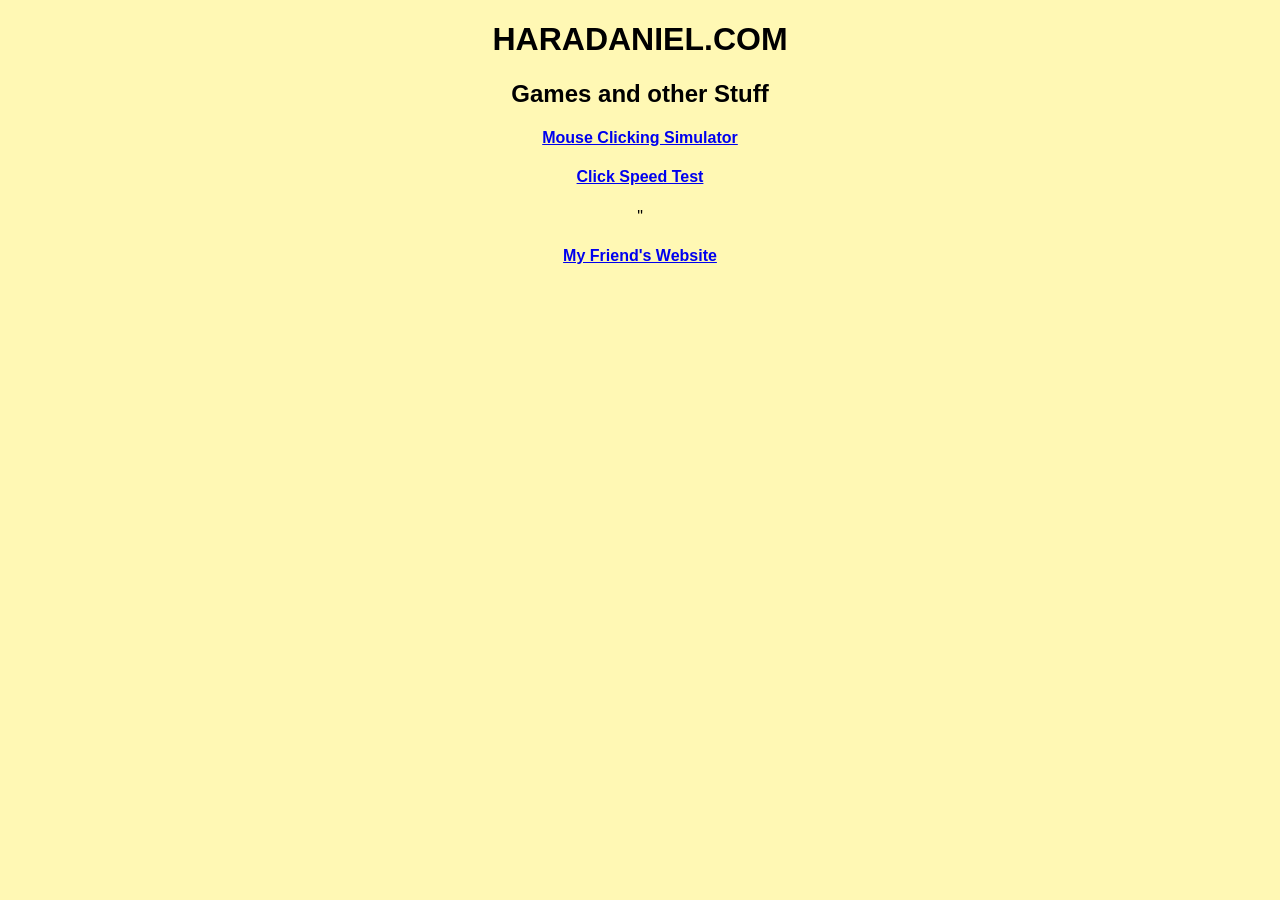
==== index.html @ 025f98b0 "Add files via upload" ====
<!DOCTYPE html>
<html>
    <head>
        <meta charset="utf-8">
        <title>haradaniel.com</title>
        <style>
        
            body {
                background-color: #fff8b4;
                font-family: Arial, Helvetica, cursive;
                text-align: center;
            }
            
    
        </style>
    </head>
    <body>

    <h1>HARADANIEL.COM</h1>
    
    <h2>Games and other Stuff</h2>

    <h4><a href="clickingsim.html">Mouse Clicking Simulator</a></h4>

    <h4><a href=clickspeedtest.html>Click Speed Test</a></h4>"
    
    <h4><a href="https://paul.goyet.com/">My Friend's Website</a></h4>

    </body>
    
</html>
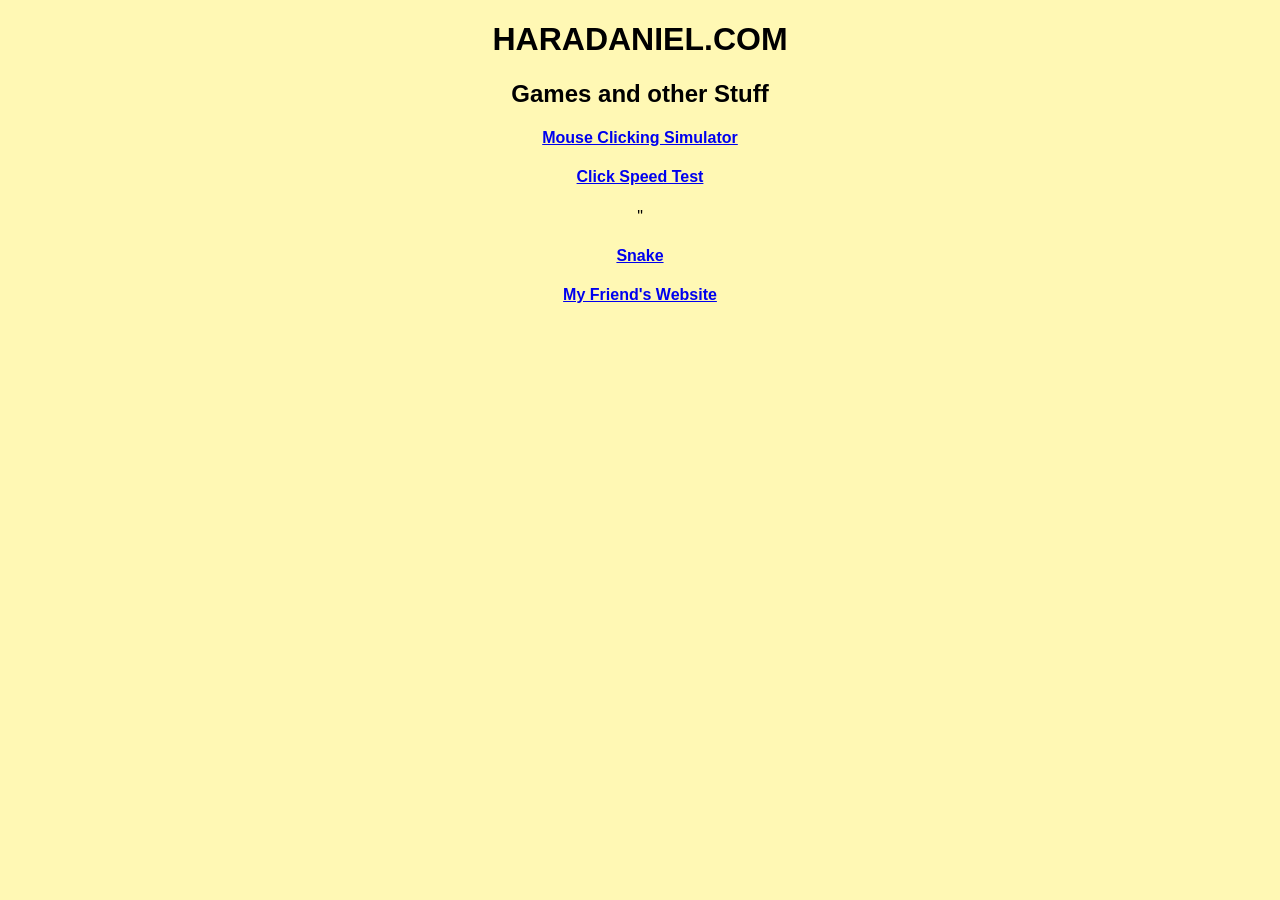
==== commit c846666a: "Add files via upload" ====
--- a/index.html
+++ b/index.html
@@ -20,11 +20,13 @@
     
     <h2>Games and other Stuff</h2>
 
-    <h4><a href="clickingsim.html">Mouse Clicking Simulator</a></h4>
+    <h4><a href=clickingsim.html>Mouse Clicking Simulator</a></h4>
 
     <h4><a href=clickspeedtest.html>Click Speed Test</a></h4>"
     
-    <h4><a href="https://paul.goyet.com/">My Friend's Website</a></h4>
+     <h4><a href=snake.html/>Snake</a></h4>
+   
+    <h4><a href=https://paul.goyet.com/>My Friend's Website</a></h4>
 
     </body>
     
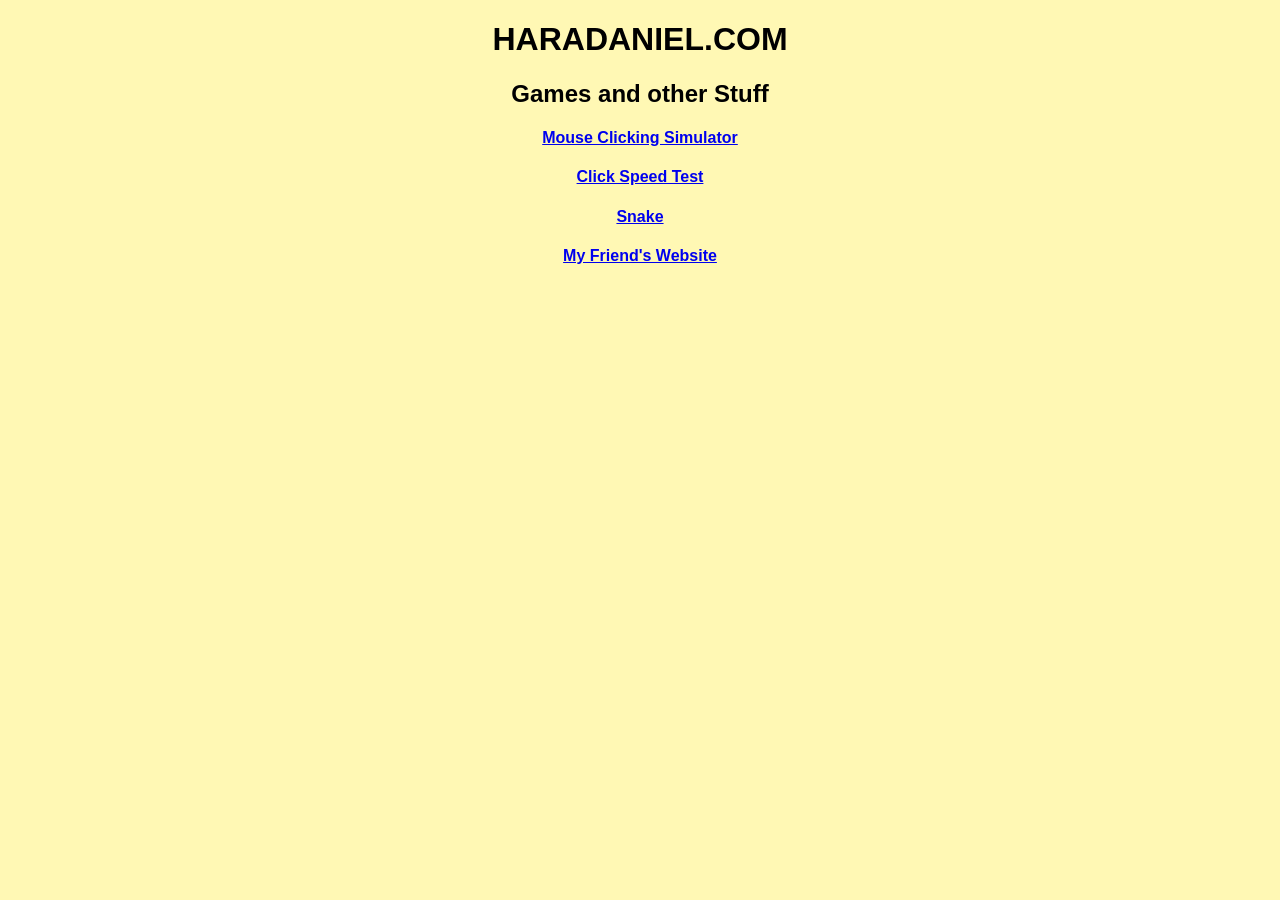
==== commit a1e915e3: "Update index.html" ====
--- a/index.html
+++ b/index.html
@@ -22,9 +22,9 @@
 
     <h4><a href=clickingsim.html>Mouse Clicking Simulator</a></h4>
 
-    <h4><a href=clickspeedtest.html>Click Speed Test</a></h4>"
+    <h4><a href=clickspeedtest.html>Click Speed Test</a></h4>
     
-     <h4><a href=snake.html/>Snake</a></h4>
+    <h4><a href=snake.html/>Snake</a></h4>
    
     <h4><a href=https://paul.goyet.com/>My Friend's Website</a></h4>
 
@@ -32,4 +32,4 @@
     
 </html>
 
-    +    
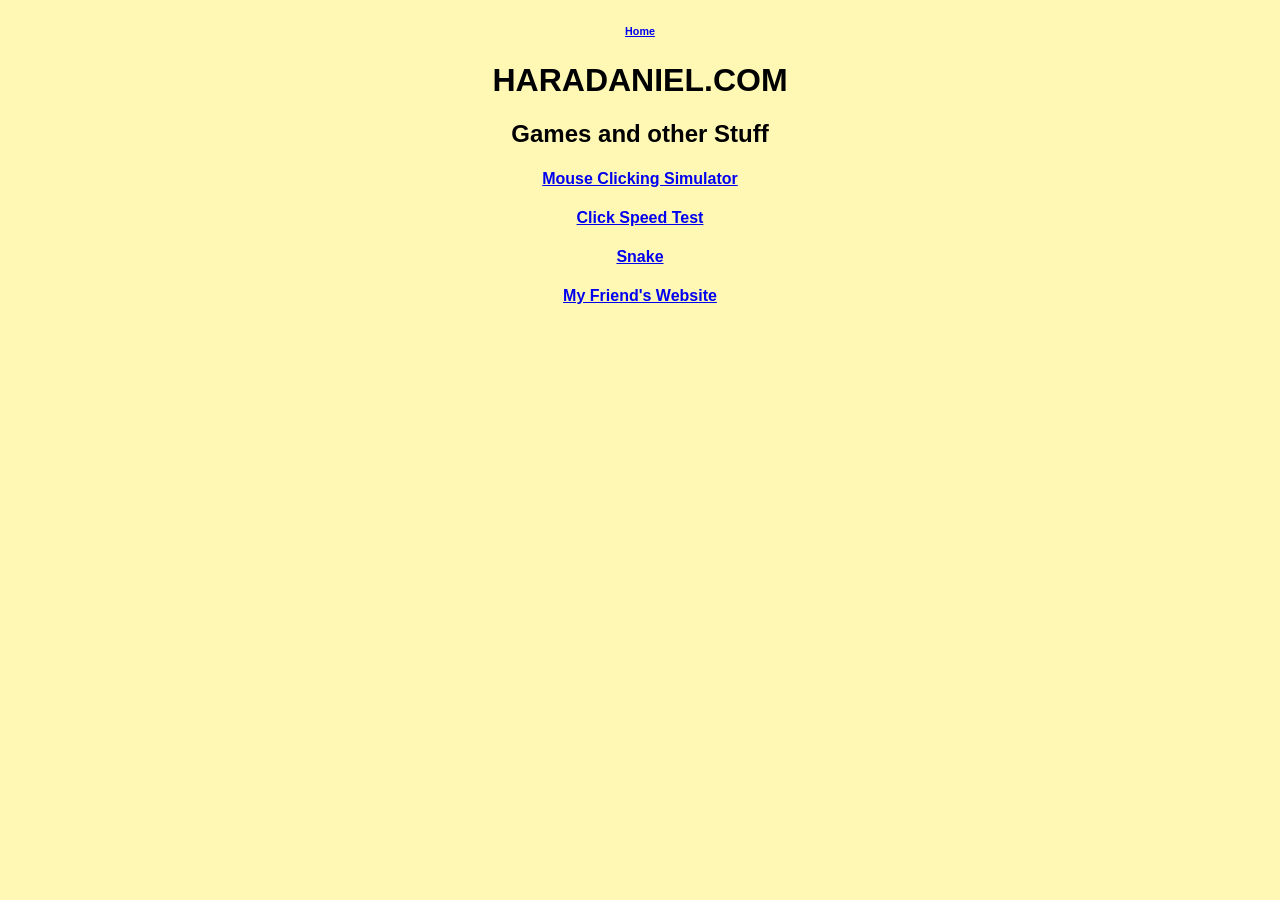
==== commit fae7b9f6: "Add files via upload" ====
--- a/index.html
+++ b/index.html
@@ -16,6 +16,8 @@
     </head>
     <body>
 
+    <h6><a href=index.html>Home</a></h6>
+
     <h1>HARADANIEL.COM</h1>
     
     <h2>Games and other Stuff</h2>
@@ -24,12 +26,12 @@
 
     <h4><a href=clickspeedtest.html>Click Speed Test</a></h4>
     
-    <h4><a href=snake.html/>Snake</a></h4>
+    <h4><a href=snake.html>Snake</a></h4>
    
-    <h4><a href=https://paul.goyet.com/>My Friend's Website</a></h4>
+    <h4><a href=https://paul.goyet.com>My Friend's Website</a></h4>
 
     </body>
     
 </html>
 
-    
+    
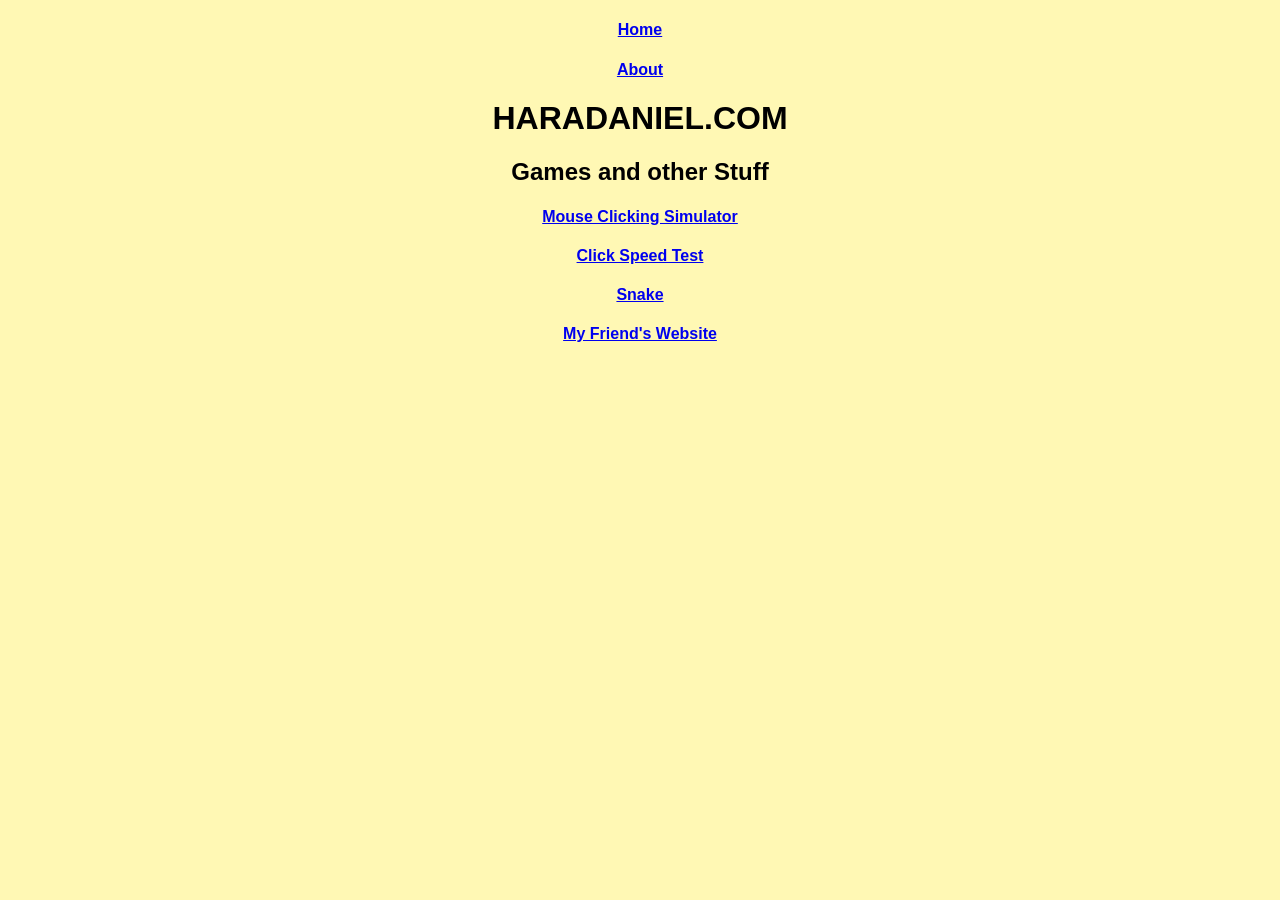
==== commit f783a48e: "Add files via upload" ====
--- a/index.html
+++ b/index.html
@@ -16,7 +16,7 @@
     </head>
     <body>
 
-    <h6><a href=index.html>Home</a></h6>
+    <h4><a href=index.html>Home</a></h4> <h4><a href=about.html>About</a></h4>   
 
     <h1>HARADANIEL.COM</h1>
     
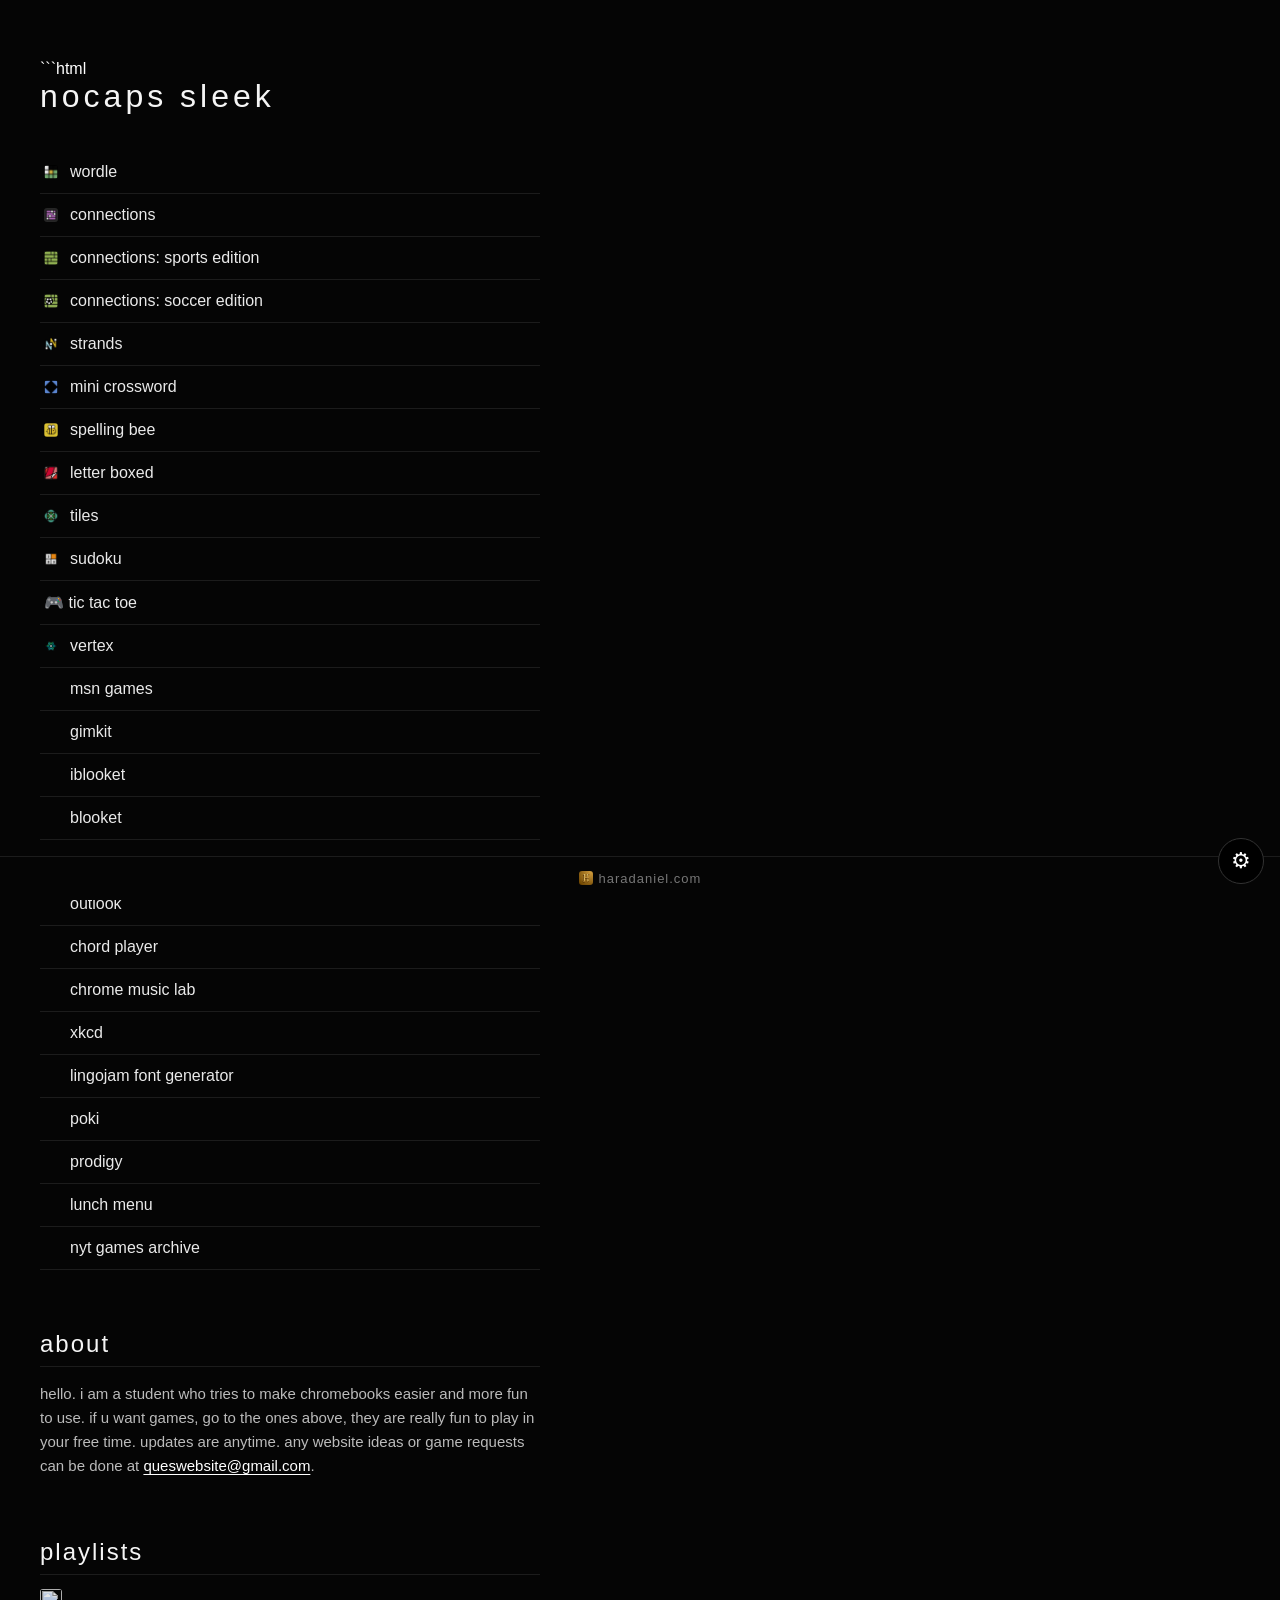
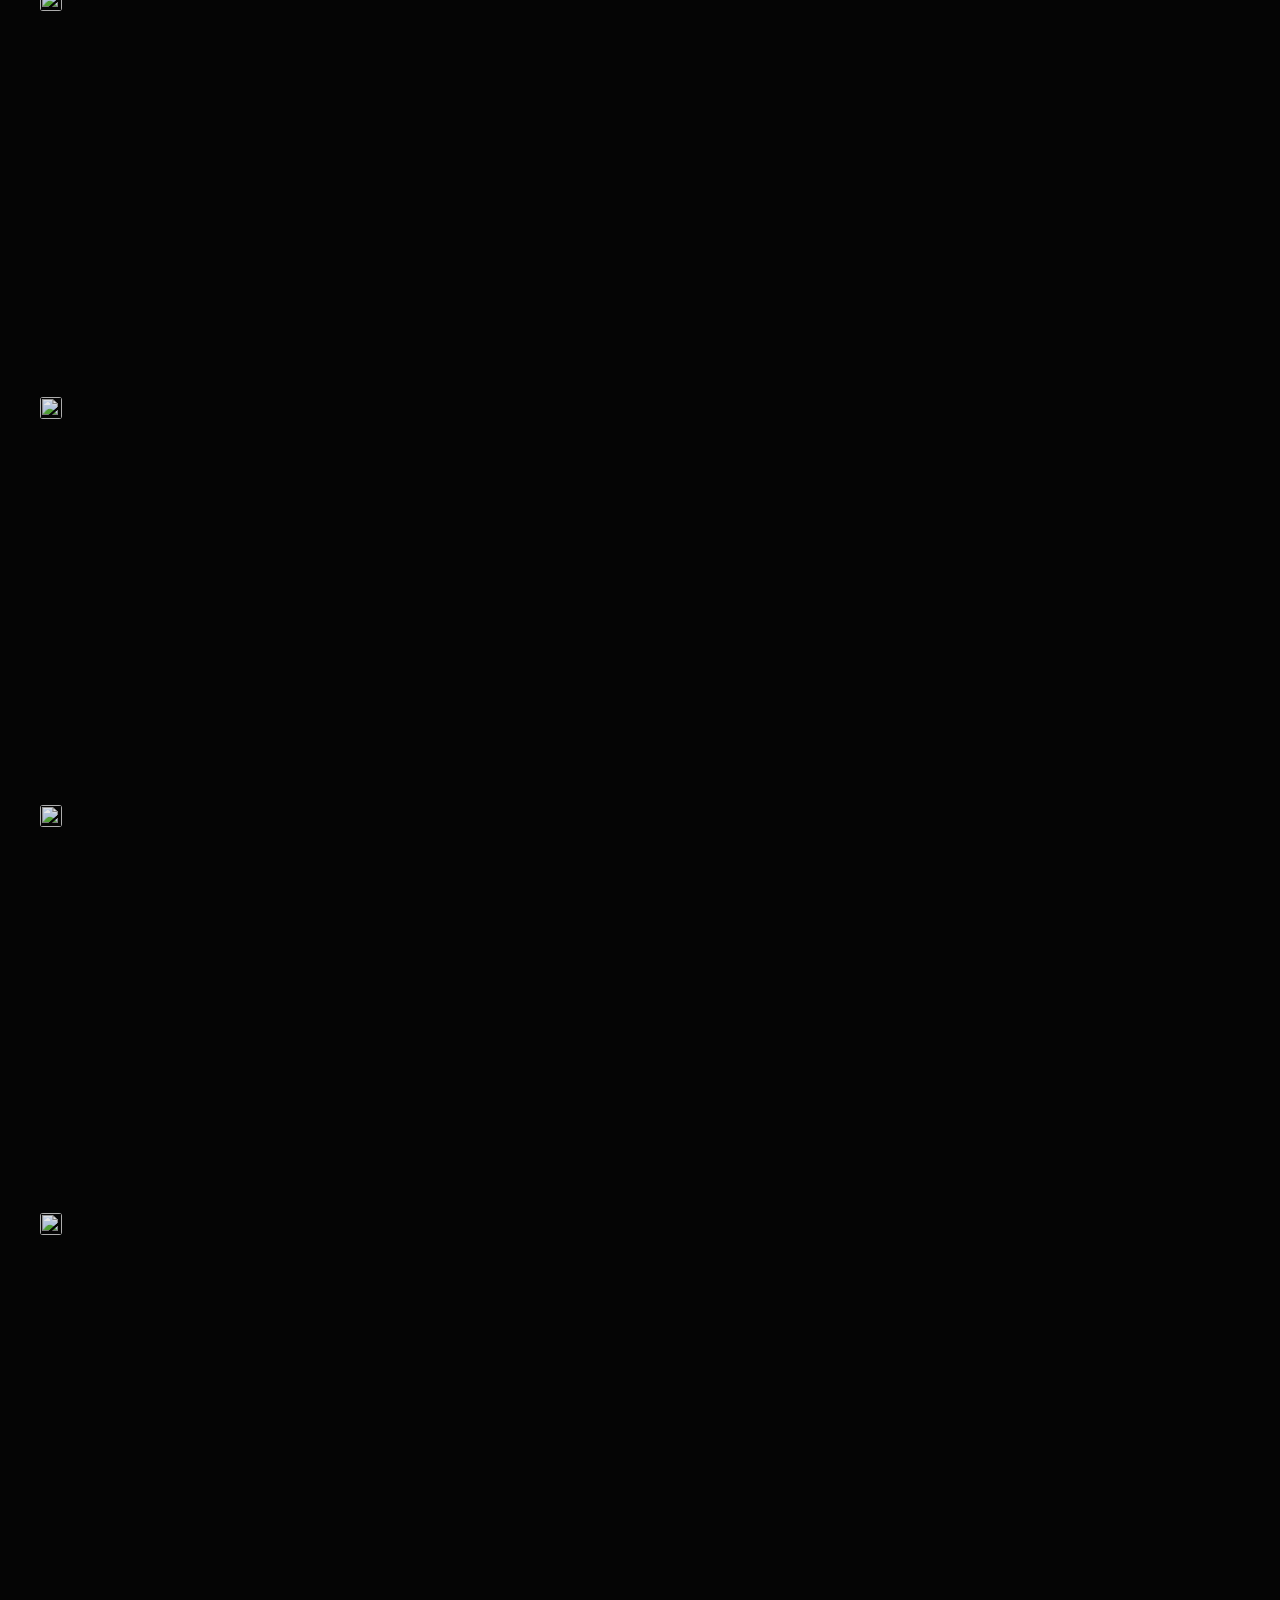
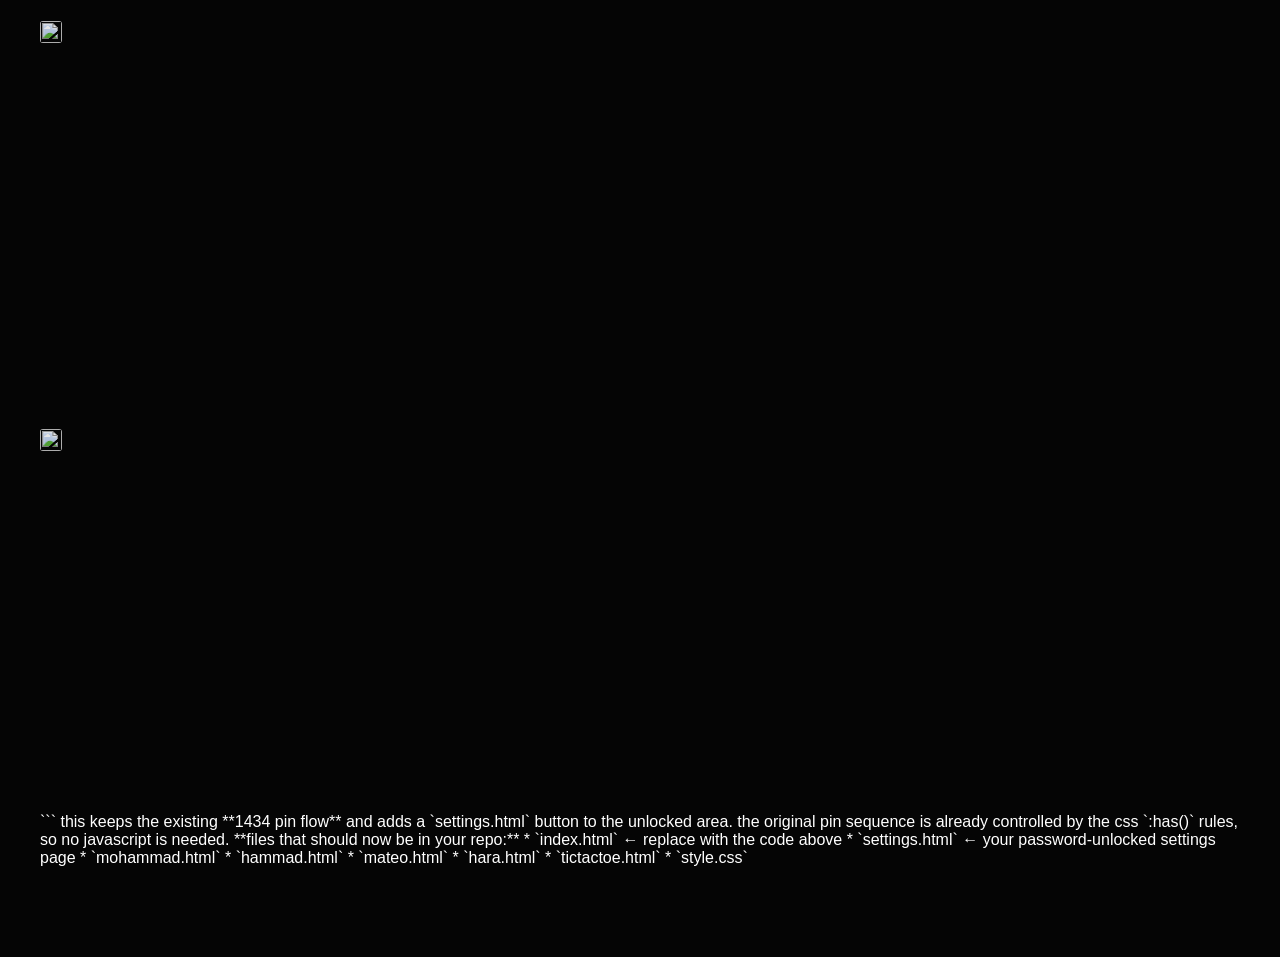
==== commit 3b0d404f: "Update and rename launcher.html to index.html" ====
--- a/index.html
+++ b/index.html
@@ -1,37 +1,358 @@
-<!DOCTYPE html>
-<html>
-    <head>
-        <meta charset="utf-8">
-        <title>haradaniel.com</title>
-        <style>
-        
-            body {
-                background-color: #fff8b4;
-                font-family: Arial, Helvetica, cursive;
-                text-align: center;
-            }
-            
-    
-        </style>
-    </head>
-    <body>
-
-    <h4><a href=index.html>Home</a></h4> <h4><a href=about.html>About</a></h4>   
-
-    <h1>HARADANIEL.COM</h1>
-    
-    <h2>Games and other Stuff</h2>
-
-    <h4><a href=clickingsim.html>Mouse Clicking Simulator</a></h4>
-
-    <h4><a href=clickspeedtest.html>Click Speed Test</a></h4>
-    
-    <h4><a href=snake.html>Snake</a></h4>
-   
-    <h4><a href=https://paul.goyet.com>My Friend's Website</a></h4>
-
-    </body>
-    
-</html>
-
-    +```html
+<!DOCTYPE html>
+<html lang="en">
+<head>
+<meta charset="UTF-8">
+<title>nocaps sleek</title>
+<link rel="icon" type="image/png" href="favicon.png">
+<link rel="stylesheet" href="style.css">
+</head>
+<body>
+
+  <a href="#c-corner" class="corner-switch" title="quick switch">⚙</a>
+
+  <h1>nocaps sleek</h1>
+
+  <ul>
+    <li><a href="#c-wordle"><img class="icon" src="wordle-icon.png">wordle</a></li>
+    <li><a href="#c-connections"><img class="icon" src="connections-icon.png">connections</a></li>
+    <li><a href="#c-connections-sports"><img class="icon" src="connections-sports-icon.png">connections: sports edition</a></li>
+    <li><a href="#c-connections-soccer"><img class="icon" src="connections-soccer-icon.png">connections: soccer edition</a></li>
+    <li><a href="#c-strands"><img class="icon" src="strands-icon.png">strands</a></li>
+    <li><a href="#c-mini"><img class="icon" src="mini-crossword-icon.png">mini crossword</a></li>
+    <li><a href="#c-spellingbee"><img class="icon" src="spelling-bee-icon.png">spelling bee</a></li>
+    <li><a href="#c-letterboxed"><img class="icon" src="letterboxed-icon.png">letter boxed</a></li>
+    <li><a href="#c-tiles"><img class="icon" src="tiles-icon.png">tiles</a></li>
+    <li><a href="#c-sudoku"><img class="icon" src="sudoku-icon.png">sudoku</a></li>
+    <li><a href="tictactoe.html">🎮 tic tac toe</a></li>
+    <li><a href="#c-vertex"><img class="icon" src="vertex-icon.png">vertex</a></li>
+    <li><a href="#c-msn"><img class="icon" src="https://www.google.com/s2/favicons?sz=64&domain=msn.com">msn games</a></li>
+    <li><a href="#c-gimkit"><img class="icon" src="https://www.google.com/s2/favicons?sz=64&domain=gimkit.com">gimkit</a></li>
+    <li><a href="#c-iblooket"><img class="icon" src="https://www.google.com/s2/favicons?sz=64&domain=iblooket.com">iblooket</a></li>
+    <li><a href="#c-blooket"><img class="icon" src="https://www.google.com/s2/favicons?sz=64&domain=blooket.com">blooket</a></li>
+    <li><a href="#c-sora"><img class="icon" src="https://www.google.com/s2/favicons?sz=64&domain=sora.chatgpt.com">sora</a></li>
+    <li><a href="#c-outlook"><img class="icon" src="https://www.google.com/s2/favicons?sz=64&domain=outlook.com">outlook</a></li>
+    <li><a href="#c-chordplayer"><img class="icon" src="https://www.google.com/s2/favicons?sz=64&domain=onemotion.com">chord player</a></li>
+    <li><a href="#c-musiclab"><img class="icon" src="https://www.google.com/s2/favicons?sz=64&domain=musiclab.chromeexperiments.com">chrome music lab</a></li>
+    <li><a href="#c-xkcd"><img class="icon" src="https://www.google.com/s2/favicons?sz=64&domain=xkcd.com">xkcd</a></li>
+    <li><a href="#c-lingojam"><img class="icon" src="https://www.google.com/s2/favicons?sz=64&domain=lingojam.com">lingojam font generator</a></li>
+    <li><a href="#c-poki"><img class="icon" src="https://www.google.com/s2/favicons?sz=64&domain=poki.com">poki</a></li>
+    <li><a href="#c-prodigy"><img class="icon" src="https://www.google.com/s2/favicons?sz=64&domain=prodigygame.com">prodigy</a></li>
+    <li><a href="#c-lunchmenu"><img class="icon" src="https://www.google.com/s2/favicons?sz=64&domain=linqconnect.com">lunch menu</a></li>
+    <li><a href="#c-nytarchive"><img class="icon" src="https://www.google.com/s2/favicons?sz=64&domain=docs.google.com">nyt games archive</a></li>
+  </ul>
+
+  <section class="info">
+    <h2>about</h2>
+    <p>hello. i am a student who tries to make chromebooks easier and more fun to use. if u want games, go to the ones above, they are really fun to play in your free time. updates are anytime. any website ideas or game requests can be done at <a href="#c-email">queswebsite@gmail.com</a>.</p>
+  </section>
+
+  <section class="info">
+    <h2>playlists</h2>
+    <a class="playlist-name" href="#c-p-og"><img class="icon" src="https://www.google.com/s2/favicons?sz=64&domain=open.spotify.com"></a>
+    <iframe class="spotify" src="https://open.spotify.com/embed/playlist/0yUFfRvYgxV5cH9LWUAAr4?utm_source=generator" width="100%" height="352" frameborder="0" allowfullscreen="" allow="autoplay; clipboard-write; encrypted-media; fullscreen; picture-in-picture" loading="lazy"></iframe>
+
+    <a class="playlist-name" style="margin-top:24px;" href="#c-p-new"><img class="icon" src="https://www.google.com/s2/favicons?sz=64&domain=open.spotify.com"></a>
+    <iframe class="spotify" src="https://open.spotify.com/embed/playlist/5eGcMbSaBASVSHFc6ySADS?utm_source=generator" width="100%" height="352" frameborder="0" allowfullscreen="" allow="autoplay; clipboard-write; encrypted-media; fullscreen; picture-in-picture" loading="lazy"></iframe>
+
+    <a class="playlist-name" style="margin-top:24px;" href="#c-p-ed"><img class="icon" src="https://www.google.com/s2/favicons?sz=64&domain=open.spotify.com"></a>
+    <iframe class="spotify" src="https://open.spotify.com/embed/album/3xhjomCsFJ8lDr35P1IlZk?utm_source=generator" width="100%" height="352" frameborder="0" allowfullscreen="" allow="autoplay; clipboard-write; encrypted-media; fullscreen; picture-in-picture" loading="lazy"></iframe>
+
+    <a class="playlist-name" style="margin-top:24px;" href="#c-p-chase"><img class="icon" src="https://www.google.com/s2/favicons?sz=64&domain=open.spotify.com"></a>
+    <iframe class="spotify" src="https://open.spotify.com/embed/playlist/7JP20A3MiJsQuCsoOkZ6Ir?utm_source=generator" width="100%" height="352" frameborder="0" allowfullscreen="" allow="autoplay; clipboard-write; encrypted-media; fullscreen; picture-in-picture" loading="lazy"></iframe>
+
+    <a class="playlist-name" style="margin-top:24px;" href="#c-p-codrey"><img class="icon" src="https://www.google.com/s2/favicons?sz=64&domain=open.spotify.com"></a>
+    <iframe class="spotify" src="https://open.spotify.com/embed/playlist/5gkSDkDqZx6Oii091Kqtup?utm_source=generator" width="100%" height="352" frameborder="0" allowfullscreen="" allow="autoplay; clipboard-write; encrypted-media; fullscreen; picture-in-picture" loading="lazy"></iframe>
+
+    <a class="playlist-name" style="margin-top:24px;" href="#c-p-anthology"><img class="icon" src="https://www.google.com/s2/favicons?sz=64&domain=open.spotify.com"></a>
+    <iframe class="spotify" src="https://open.spotify.com/embed/album/0L7ggz4vMdACCCnGV2lioZ?utm_source=generator" width="100%" height="352" frameborder="0" allowfullscreen="" allow="autoplay; clipboard-write; encrypted-media; fullscreen; picture-in-picture" loading="lazy"></iframe>
+  </section>
+
+  <footer><a href="#c-haradaniel"><img class="icon" src="haradaniel-logo.png" style="width:14px;height:14px;border-radius:3px;vertical-align:-2px;margin-right:6px;">haradaniel.com</a></footer>
+
+  <div class="overlay" id="c-wordle">
+    <img class="icon" src="wordle-icon.png">
+    <div class="question">are you sure you want to open wordle?</div>
+    <div class="buttons"><a class="go" href="https://www.nytimes.com/games/wordle/index.html" target="_blank">yes, continue</a><a class="cancel" href="#">cancel</a></div>
+  </div>
+
+  <div class="overlay" id="c-connections">
+    <img class="icon" src="connections-icon.png">
+    <div class="question">are you sure you want to open connections?</div>
+    <div class="buttons"><a class="go" href="https://www.nytimes.com/games/connections" target="_blank">yes, continue</a><a class="cancel" href="#">cancel</a></div>
+  </div>
+
+  <div class="overlay" id="c-connections-sports">
+    <img class="icon" src="connections-sports-icon.png">
+    <div class="question">are you sure you want to open connections: sports edition?</div>
+    <div class="buttons"><a class="go" href="https://www.nytimes.com/athletic/connections-sports-edition/" target="_blank">yes, continue</a><a class="cancel" href="#">cancel</a></div>
+  </div>
+
+  <div class="overlay" id="c-connections-soccer">
+    <img class="icon" src="connections-soccer-icon.png">
+    <div class="question">are you sure you want to open connections: soccer edition?</div>
+    <div class="buttons"><a class="go" href="https://www.nytimes.com/athletic/connections-soccer-edition/" target="_blank">yes, continue</a><a class="cancel" href="#">cancel</a></div>
+  </div>
+
+  <div class="overlay" id="c-strands">
+    <img class="icon" src="strands-icon.png">
+    <div class="question">are you sure you want to open strands?</div>
+    <div class="buttons"><a class="go" href="https://www.nytimes.com/games/strands" target="_blank">yes, continue</a><a class="cancel" href="#">cancel</a></div>
+  </div>
+
+  <div class="overlay" id="c-mini">
+    <img class="icon" src="mini-crossword-icon.png">
+    <div class="question">are you sure you want to open the mini crossword?</div>
+    <div class="buttons"><a class="go" href="https://www.nytimes.com/crosswords/game/mini" target="_blank">yes, continue</a><a class="cancel" href="#">cancel</a></div>
+  </div>
+
+  <div class="overlay" id="c-spellingbee">
+    <img class="icon" src="spelling-bee-icon.png">
+    <div class="question">are you sure you want to open spelling bee?</div>
+    <div class="buttons"><a class="go" href="https://www.nytimes.com/puzzles/spelling-bee" target="_blank">yes, continue</a><a class="cancel" href="#">cancel</a></div>
+  </div>
+
+  <div class="overlay" id="c-letterboxed">
+    <img class="icon" src="letterboxed-icon.png">
+    <div class="question">are you sure you want to open letter boxed?</div>
+    <div class="buttons"><a class="go" href="https://www.nytimes.com/puzzles/letter-boxed" target="_blank">yes, continue</a><a class="cancel" href="#">cancel</a></div>
+  </div>
+
+  <div class="overlay" id="c-tiles">
+    <img class="icon" src="tiles-icon.png">
+    <div class="question">are you sure you want to open tiles?</div>
+    <div class="buttons"><a class="go" href="https://www.nytimes.com/puzzles/tiles" target="_blank">yes, continue</a><a class="cancel" href="#">cancel</a></div>
+  </div>
+
+  <div class="overlay" id="c-sudoku">
+    <img class="icon" src="sudoku-icon.png">
+    <div class="question">are you sure you want to open sudoku?</div>
+    <div class="buttons"><a class="go" href="https://www.nytimes.com/puzzles/sudoku" target="_blank">yes, continue</a><a class="cancel" href="#">cancel</a></div>
+  </div>
+
+  <div class="overlay" id="c-vertex">
+    <img class="icon" src="vertex-icon.png">
+    <div class="question">are you sure you want to open vertex?</div>
+    <div class="buttons"><a class="go" href="https://www.nytimes.com/puzzles/vertex" target="_blank">yes, continue</a><a class="cancel" href="#">cancel</a></div>
+  </div>
+
+  <div class="overlay" id="c-msn">
+    <img class="icon" src="https://www.google.com/s2/favicons?sz=128&domain=msn.com">
+    <div class="question">are you sure you want to open msn games?</div>
+    <div class="buttons"><a class="go" href="https://www.msn.com/en-us/play/games" target="_blank">yes, continue</a><a class="cancel" href="#">cancel</a></div>
+  </div>
+
+  <div class="overlay" id="c-gimkit">
+    <img class="icon" src="https://www.google.com/s2/favicons?sz=128&domain=gimkit.com">
+    <div class="question">are you sure you want to open gimkit?</div>
+    <div class="buttons"><a class="go" href="https://www.gimkit.com" target="_blank">yes, continue</a><a class="cancel" href="#">cancel</a></div>
+  </div>
+
+  <div class="overlay" id="c-iblooket">
+    <img class="icon" src="https://www.google.com/s2/favicons?sz=128&domain=iblooket.com">
+    <div class="question">are you sure you want to open iblooket?</div>
+    <div class="buttons"><a class="go" href="https://iblooket.com" target="_blank">yes, continue</a><a class="cancel" href="#">cancel</a></div>
+  </div>
+
+  <div class="overlay" id="c-blooket">
+    <img class="icon" src="https://www.google.com/s2/favicons?sz=128&domain=blooket.com">
+    <div class="question">are you sure you want to open blooket?</div>
+    <div class="buttons"><a class="go" href="https://www.blooket.com" target="_blank">yes, continue</a><a class="cancel" href="#">cancel</a></div>
+  </div>
+
+  <div class="overlay" id="c-sora">
+    <img class="icon" src="https://www.google.com/s2/favicons?sz=128&domain=sora.chatgpt.com">
+    <div class="question">are you sure you want to open sora?</div>
+    <div class="buttons"><a class="go" href="https://sora.chatgpt.com" target="_blank">yes, continue</a><a class="cancel" href="#">cancel</a></div>
+  </div>
+
+  <div class="overlay" id="c-outlook">
+    <img class="icon" src="https://www.google.com/s2/favicons?sz=128&domain=outlook.com">
+    <div class="question">are you sure you want to open outlook?</div>
+    <div class="buttons"><a class="go" href="https://outlook.com" target="_blank">yes, continue</a><a class="cancel" href="#">cancel</a></div>
+  </div>
+
+  <div class="overlay" id="c-chordplayer">
+    <img class="icon" src="https://www.google.com/s2/favicons?sz=64&domain=onemotion.com">
+    <div class="question">are you sure you want to open chord player?</div>
+    <div class="buttons"><a class="go" href="https://www.onemotion.com/chord-player/" target="_blank">yes, continue</a><a class="cancel" href="#">cancel</a></div>
+  </div>
+
+  <div class="overlay" id="c-musiclab">
+    <img class="icon" src="https://www.google.com/s2/favicons?sz=64&domain=musiclab.chromeexperiments.com">
+    <div class="question">are you sure you want to open chrome music lab?</div>
+    <div class="buttons"><a class="go" href="https://musiclab.chromeexperiments.com" target="_blank">yes, continue</a><a class="cancel" href="#">cancel</a></div>
+  </div>
+
+  <div class="overlay" id="c-xkcd">
+    <img class="icon" src="https://www.google.com/s2/favicons?sz=64&domain=xkcd.com">
+    <div class="question">are you sure you want to open xkcd?</div>
+    <div class="buttons"><a class="go" href="https://xkcd.com" target="_blank">yes, continue</a><a class="cancel" href="#">cancel</a></div>
+  </div>
+
+  <div class="overlay" id="c-lingojam">
+    <img class="icon" src="https://www.google.com/s2/favicons?sz=64&domain=lingojam.com">
+    <div class="question">are you sure you want to open lingojam font generator?</div>
+    <div class="buttons"><a class="go" href="https://lingojam.com/FontGenerator" target="_blank">yes, continue</a><a class="cancel" href="#">cancel</a></div>
+  </div>
+
+  <div class="overlay" id="c-poki">
+    <img class="icon" src="https://www.google.com/s2/favicons?sz=64&domain=poki.com">
+    <div class="question">are you sure you want to open poki?</div>
+    <div class="buttons"><a class="go" href="https://poki-com.translate.goog/?_x_tr_sl=auto&_x_tr_tl=en&_x_tr_hl=en&_x_tr_pto=wapp" target="_blank">yes, continue</a><a class="cancel" href="#">cancel</a></div>
+  </div>
+
+  <div class="overlay" id="c-prodigy">
+    <img class="icon" src="https://www.google.com/s2/favicons?sz=64&domain=prodigygame.com">
+    <div class="question">are you sure you want to open prodigy?</div>
+    <div class="buttons"><a class="go" href="https://www.prodigygame.com" target="_blank">yes, continue</a><a class="cancel" href="#">cancel</a></div>
+  </div>
+
+  <div class="overlay" id="c-lunchmenu">
+    <img class="icon" src="https://www.google.com/s2/favicons?sz=64&domain=linqconnect.com">
+    <div class="question">are you sure you want to open the lunch menu?</div>
+    <div class="buttons"><a class="go" href="https://linqconnect.com/public/menu/ERRCAH?buildingId=28a43c05-7f70-ea11-bd5f-d3277ad7c748" target="_blank">yes, continue</a><a class="cancel" href="#">cancel</a></div>
+  </div>
+
+  <div class="overlay" id="c-nytarchive">
+    <img class="icon" src="https://www.google.com/s2/favicons?sz=64&domain=docs.google.com">
+    <div class="question">are you sure you want to open nyt games archive?</div>
+    <div class="buttons"><a class="go" href="https://docs.google.com/document/d/1wcPnVk_g5wSynDO8c5IUWn7UCDhKZiBga0NexVlLAyY/edit?usp=sharing" target="_blank">yes, continue</a><a class="cancel" href="#">cancel</a></div>
+  </div>
+
+  <div class="overlay" id="c-email">
+    <img class="icon" src="https://www.google.com/s2/favicons?sz=64&domain=gmail.com">
+    <div class="question">are you sure you want to email queswebsite@gmail.com?</div>
+    <div class="buttons"><a class="go" href="mailto:queswebsite@gmail.com">yes, continue</a><a class="cancel" href="#">cancel</a></div>
+  </div>
+
+  <div class="overlay" id="c-p-og">
+    <img class="icon" src="https://www.google.com/s2/favicons?sz=64&domain=open.spotify.com">
+    <div class="question">are you sure you want to open felix's og playlist?</div>
+    <div class="buttons"><a class="go" href="https://open.spotify.com/playlist/0yUFfRvYgxV5cH9LWUAAr4?si=U-ew8e1ETuiPCj1mT8qraw" target="_blank">yes, continue</a><a class="cancel" href="#">cancel</a></div>
+  </div>
+
+  <div class="overlay" id="c-p-new">
+    <img class="icon" src="https://www.google.com/s2/favicons?sz=64&domain=open.spotify.com">
+    <div class="question">are you sure you want to open felix's new playlist?</div>
+    <div class="buttons"><a class="go" href="https://open.spotify.com/playlist/5eGcMbSaBASVSHFc6ySADS?si=KEd9XgpoQki2T-0sU3HtbQ" target="_blank">yes, continue</a><a class="cancel" href="#">cancel</a></div>
+  </div>
+
+  <div class="overlay" id="c-p-ed">
+    <img class="icon" src="https://www.google.com/s2/favicons?sz=64&domain=open.spotify.com">
+    <div class="question">are you sure you want to open ed sheen's great playlist?</div>
+    <div class="buttons"><a class="go" href="https://open.spotify.com/album/3xhjomCsFJ8lDr35P1IlZk?si=dIYXrte7Q2-XekkwT9mUxg" target="_blank">yes, continue</a><a class="cancel" href="#">cancel</a></div>
+  </div>
+
+  <div class="overlay" id="c-p-chase">
+    <img class="icon" src="https://www.google.com/s2/favicons?sz=64&domain=open.spotify.com">
+    <div class="question">are you sure you want to open chase's playlist?</div>
+    <div class="buttons"><a class="go" href="https://open.spotify.com/playlist/7JP20A3MiJsQuCsoOkZ6Ir?si=tHIvM-NUz2Caa59AgqI5Q" target="_blank">yes, continue</a><a class="cancel" href="#">cancel</a></div>
+  </div>
+
+  <div class="overlay" id="c-p-codrey">
+    <img class="icon" src="https://www.google.com/s2/favicons?sz=64&domain=open.spotify.com">
+    <div class="question">are you sure you want to open codrey's playlist?</div>
+    <div class="buttons"><a class="go" href="https://open.spotify.com/playlist/5gkSDkDqZx6Oii091Kqtup?si=dUL2VigdSPmPrZ3QGbZrCA" target="_blank">yes, continue</a><a class="cancel" href="#">cancel</a></div>
+  </div>
+
+  <div class="overlay" id="c-p-anthology">
+    <img class="icon" src="https://www.google.com/s2/favicons?sz=64&domain=open.spotify.com">
+    <div class="question">are you sure you want to open anthology 4 album?</div>
+    <div class="buttons"><a class="go" href="https://open.spotify.com/album/0L7ggz4vMdACCCnGV2lioZ?si=ey8X_CKqRhOReihw-ON6pA" target="_blank">yes, continue</a><a class="cancel" href="#">cancel</a></div>
+  </div>
+
+  <div class="overlay" id="c-haradaniel">
+    <img class="icon" src="haradaniel-logo.png">
+    <div class="question">are you sure you want to open haradaniel.com?</div>
+    <div class="buttons"><a class="go" href="http://haradaniel.com" target="_blank">yes, continue</a><a class="cancel" href="#">cancel</a></div>
+  </div>
+
+  <div class="overlay" id="c-corner">
+    <div class="question">enter pin</div>
+
+    <form>
+      <div class="pinpad" id="step1">
+        <input type="radio" name="pin1" id="p1-1" class="pin-input"><label for="p1-1" class="pin-btn">1</label>
+        <input type="radio" name="pin1" id="p1-2" class="pin-input"><label for="p1-2" class="pin-btn">2</label>
+        <input type="radio" name="pin1" id="p1-3" class="pin-input"><label for="p1-3" class="pin-btn">3</label>
+        <input type="radio" name="pin1" id="p1-4" class="pin-input"><label for="p1-4" class="pin-btn">4</label>
+        <input type="radio" name="pin1" id="p1-5" class="pin-input"><label for="p1-5" class="pin-btn">5</label>
+        <input type="radio" name="pin1" id="p1-6" class="pin-input"><label for="p1-6" class="pin-btn">6</label>
+        <input type="radio" name="pin1" id="p1-7" class="pin-input"><label for="p1-7" class="pin-btn">7</label>
+        <input type="radio" name="pin1" id="p1-8" class="pin-input"><label for="p1-8" class="pin-btn">8</label>
+        <input type="radio" name="pin1" id="p1-9" class="pin-input"><label for="p1-9" class="pin-btn">9</label>
+        <input type="radio" name="pin1" id="p1-0" class="pin-input"><label for="p1-0" class="pin-btn">0</label>
+      </div>
+
+      <div class="pinpad" id="step2">
+        <input type="radio" name="pin2" id="p2-1" class="pin-input"><label for="p2-1" class="pin-btn">1</label>
+        <input type="radio" name="pin2" id="p2-2" class="pin-input"><label for="p2-2" class="pin-btn">2</label>
+        <input type="radio" name="pin2" id="p2-3" class="pin-input"><label for="p2-3" class="pin-btn">3</label>
+        <input type="radio" name="pin2" id="p2-4" class="pin-input"><label for="p2-4" class="pin-btn">4</label>
+        <input type="radio" name="pin2" id="p2-5" class="pin-input"><label for="p2-5" class="pin-btn">5</label>
+        <input type="radio" name="pin2" id="p2-6" class="pin-input"><label for="p2-6" class="pin-btn">6</label>
+        <input type="radio" name="pin2" id="p2-7" class="pin-input"><label for="p2-7" class="pin-btn">7</label>
+        <input type="radio" name="pin2" id="p2-8" class="pin-input"><label for="p2-8" class="pin-btn">8</label>
+        <input type="radio" name="pin2" id="p2-9" class="pin-input"><label for="p2-9" class="pin-btn">9</label>
+        <input type="radio" name="pin2" id="p2-0" class="pin-input"><label for="p2-0" class="pin-btn">0</label>
+      </div>
+
+      <div class="pinpad" id="step3">
+        <input type="radio" name="pin3" id="p3-1" class="pin-input"><label for="p3-1" class="pin-btn">1</label>
+        <input type="radio" name="pin3" id="p3-2" class="pin-input"><label for="p3-2" class="pin-btn">2</label>
+        <input type="radio" name="pin3" id="p3-3" class="pin-input"><label for="p3-3" class="pin-btn">3</label>
+        <input type="radio" name="pin3" id="p3-4" class="pin-input"><label for="p3-4" class="pin-btn">4</label>
+        <input type="radio" name="pin3" id="p3-5" class="pin-input"><label for="p3-5" class="pin-btn">5</label>
+        <input type="radio" name="pin3" id="p3-6" class="pin-input"><label for="p3-6" class="pin-btn">6</label>
+        <input type="radio" name="pin3" id="p3-7" class="pin-input"><label for="p3-7" class="pin-btn">7</label>
+        <input type="radio" name="pin3" id="p3-8" class="pin-input"><label for="p3-8" class="pin-btn">8</label>
+        <input type="radio" name="pin3" id="p3-9" class="pin-input"><label for="p3-9" class="pin-btn">9</label>
+        <input type="radio" name="pin3" id="p3-0" class="pin-input"><label for="p3-0" class="pin-btn">0</label>
+      </div>
+
+      <div class="pinpad" id="step4">
+        <input type="radio" name="pin4" id="p4-1" class="pin-input"><label for="p4-1" class="pin-btn">1</label>
+        <input type="radio" name="pin4" id="p4-2" class="pin-input"><label for="p4-2" class="pin-btn">2</label>
+        <input type="radio" name="pin4" id="p4-3" class="pin-input"><label for="p4-3" class="pin-btn">3</label>
+        <input type="radio" name="pin4" id="p4-4" class="pin-input"><label for="p4-4" class="pin-btn">4</label>
+        <input type="radio" name="pin4" id="p4-5" class="pin-input"><label for="p4-5" class="pin-btn">5</label>
+        <input type="radio" name="pin4" id="p4-6" class="pin-input"><label for="p4-6" class="pin-btn">6</label>
+        <input type="radio" name="pin4" id="p4-7" class="pin-input"><label for="p4-7" class="pin-btn">7</label>
+        <input type="radio" name="pin4" id="p4-8" class="pin-input"><label for="p4-8" class="pin-btn">8</label>
+        <input type="radio" name="pin4" id="p4-9" class="pin-input"><label for="p4-9" class="pin-btn">9</label>
+        <input type="radio" name="pin4" id="p4-0" class="pin-input"><label for="p4-0" class="pin-btn">0</label>
+      </div>
+
+      <div class="buttons" id="unlocked">
+        <a class="go" href="settings.html">settings</a>
+        <a class="go" href="https://myapps.classlink.com/home" target="_blank">apps launcher</a>
+        <a class="go" href="https://classroom.google.com" target="_blank">google classroom</a>
+      </div>
+
+      <div class="buttons">
+        <input type="reset" class="cancel" value="reset pin">
+      </div>
+    </form>
+
+    <div class="buttons">
+      <a class="cancel" href="#">close</a>
+    </div>
+  </div>
+
+</body>
+</html>
+```
+
+This keeps the existing **1434 PIN flow** and adds a `settings.html` button to the unlocked area. The original PIN sequence is already controlled by the CSS `:has()` rules, so no JavaScript is needed.
+
+**Files that should now be in your repo:**
+
+* `index.html` ← replace with the code above
+* `settings.html` ← your password-unlocked settings page
+* `mohammad.html`
+* `hammad.html`
+* `mateo.html`
+* `hara.html`
+* `tictactoe.html`
+* `style.css`
--- a/style.css
+++ b/style.css
@@ -0,0 +1,978 @@
+```css
+* {
+    box-sizing: border-box;
+}
+
+html {
+    scroll-behavior: auto;
+}
+
+body {
+    margin: 0;
+    padding: 60px 40px 90px;
+    background: #050505;
+    color: #ffffff;
+    font-family: 'Segoe UI', Helvetica, Arial, sans-serif;
+    text-transform: lowercase;
+}
+
+/* -------------------------
+   HEADINGS
+------------------------- */
+
+h1 {
+    letter-spacing: 4px;
+    font-weight: 300;
+    margin: 0 0 36px 0;
+    color: #f5f5f5;
+}
+
+h2 {
+    font-weight: 400;
+}
+
+/* -------------------------
+   NORMAL LISTS
+------------------------- */
+
+ul {
+    list-style: none;
+    margin: 0;
+    padding: 0;
+    max-width: 500px;
+}
+
+li {
+    border-bottom: 1px solid #1c1c1c;
+}
+
+li > a {
+    display: flex;
+    align-items: center;
+    gap: 12px;
+    padding: 12px 4px;
+    color: #eaeaea;
+    text-decoration: none;
+    font-size: 16px;
+    font-weight: 400;
+    transition: color 0.2s ease, padding-left 0.2s ease;
+}
+
+li > a:hover {
+    color: #ffffff;
+    padding-left: 10px;
+}
+
+img.icon {
+    width: 14px;
+    height: 14px;
+    border-radius: 3px;
+    flex-shrink: 0;
+    opacity: 0.9;
+}
+
+/* -------------------------
+   SETTINGS
+------------------------- */
+
+.topbar {
+    max-width: 900px;
+    margin: 0 auto 45px;
+}
+
+.topbar h1 {
+    margin: 0;
+    font-size: 32px;
+    letter-spacing: 5px;
+}
+
+.back-button {
+    display: inline-block;
+    margin-bottom: 22px;
+    color: #777777;
+    text-decoration: none;
+    font-size: 14px;
+    transition: color 0.2s ease;
+}
+
+.back-button:hover {
+    color: #ffffff;
+}
+
+.settings-container {
+    max-width: 900px;
+    margin: 0 auto;
+
+    display: flex;
+    flex-direction: column;
+    gap: 14px;
+}
+
+.settings-card {
+    width: 100%;
+    min-height: 92px;
+
+    padding: 22px 24px;
+
+    background: #0a0a0a;
+    border: 1px solid #1c1c1c;
+    border-radius: 12px;
+
+    display: flex;
+    align-items: center;
+    gap: 18px;
+
+    transition:
+        background 0.2s ease,
+        border-color 0.2s ease,
+        transform 0.2s ease;
+}
+
+.settings-card:hover {
+    background: #101010;
+    border-color: #333333;
+    transform: translateY(-1px);
+}
+
+.settings-card .icon {
+    width: 46px;
+    height: 46px;
+
+    display: flex;
+    align-items: center;
+    justify-content: center;
+
+    background: #111111;
+    border: 1px solid #292929;
+    border-radius: 10px;
+
+    font-size: 21px;
+    flex-shrink: 0;
+}
+
+.settings-card h2 {
+    margin: 0 0 5px;
+    font-size: 17px;
+    font-weight: 400;
+    letter-spacing: 1px;
+}
+
+.settings-card p {
+    margin: 0;
+    color: #777777;
+    font-size: 13px;
+}
+
+.settings-button {
+    margin-left: auto;
+
+    padding: 10px 18px;
+
+    border: 1px solid #333333;
+    border-radius: 7px;
+
+    color: #ffffff;
+    background: #0d0d0d;
+
+    text-decoration: none;
+    font-size: 13px;
+
+    transition:
+        background 0.2s ease,
+        border-color 0.2s ease,
+        color 0.2s ease;
+}
+
+.settings-button:hover {
+    background: #ffffff;
+    color: #000000;
+    border-color: #ffffff;
+}
+
+/* -------------------------
+   MY ACCOUNT
+------------------------- */
+
+.account-container {
+    max-width: 900px;
+    margin: 0 auto;
+}
+
+.profile-card {
+    display: flex;
+    align-items: center;
+    gap: 18px;
+
+    padding: 25px;
+    margin-bottom: 18px;
+
+    background: #0a0a0a;
+    border: 1px solid #1c1c1c;
+    border-radius: 12px;
+}
+
+.profile-pfp {
+    width: 64px;
+    height: 64px;
+
+    border-radius: 50%;
+
+    background: #ffffff;
+    color: #000000;
+
+    display: flex;
+    align-items: center;
+    justify-content: center;
+
+    font-size: 25px;
+    font-weight: 500;
+
+    flex-shrink: 0;
+}
+
+.profile-info h2 {
+    margin: 0 0 6px;
+
+    font-size: 20px;
+    font-weight: 400;
+}
+
+.profile-info p {
+    margin: 0;
+
+    color: #777777;
+    font-size: 13px;
+
+    word-break: break-word;
+}
+
+.account-box {
+    padding: 10px 25px;
+
+    background: #0a0a0a;
+    border: 1px solid #1c1c1c;
+    border-radius: 12px;
+}
+
+.account-row {
+    display: flex;
+    justify-content: space-between;
+    align-items: center;
+
+    gap: 20px;
+
+    padding: 18px 0;
+
+    border-bottom: 1px solid #1c1c1c;
+}
+
+.account-row:last-child {
+    border-bottom: none;
+}
+
+.account-label {
+    color: #777777;
+    font-size: 13px;
+}
+
+.account-value {
+    color: #eeeeee;
+    font-size: 14px;
+    text-align: right;
+}
+
+/* -------------------------
+   MY GAMES
+------------------------- */
+
+.games-container {
+    max-width: 900px;
+    margin: 0 auto;
+}
+
+.games-header {
+    margin-bottom: 25px;
+}
+
+.games-header h2 {
+    margin: 0 0 6px;
+
+    font-size: 22px;
+    font-weight: 300;
+
+    letter-spacing: 2px;
+}
+
+.games-header p {
+    margin: 0;
+
+    color: #666666;
+    font-size: 14px;
+}
+
+.game-card {
+    min-height: 100px;
+
+    margin-bottom: 14px;
+    padding: 22px 24px;
+
+    background: #0a0a0a;
+    border: 1px solid #1c1c1c;
+    border-radius: 12px;
+
+    display: flex;
+    align-items: center;
+    gap: 20px;
+
+    transition:
+        background 0.2s ease,
+        border-color 0.2s ease;
+}
+
+.game-card:hover {
+    background: #101010;
+    border-color: #333333;
+}
+
+.game-card h2 {
+    margin: 0 0 6px;
+
+    font-size: 17px;
+    font-weight: 400;
+}
+
+.game-card p {
+    margin: 0;
+
+    color: #777777;
+    font-size: 13px;
+}
+
+.play-button {
+    margin-left: auto;
+
+    padding: 10px 22px;
+
+    background: #ffffff;
+    color: #000000;
+
+    border: 1px solid #ffffff;
+    border-radius: 7px;
+
+    text-decoration: none;
+    font-size: 13px;
+    font-weight: 500;
+
+    transition:
+        background 0.2s ease,
+        color 0.2s ease;
+}
+
+.play-button:hover {
+    background: #050505;
+    color: #ffffff;
+}
+
+/* -------------------------
+   NO GAMES
+------------------------- */
+
+.no-games {
+    padding: 55px 25px;
+
+    text-align: center;
+
+    background: #0a0a0a;
+    border: 1px solid #1c1c1c;
+    border-radius: 12px;
+}
+
+.no-games h2 {
+    margin: 0 0 8px;
+
+    font-weight: 300;
+    letter-spacing: 2px;
+}
+
+.no-games p {
+    margin: 0;
+
+    color: #666666;
+    font-size: 14px;
+}
+
+/* -------------------------
+   SUPPORT
+------------------------- */
+
+.support-container {
+    max-width: 900px;
+    margin: 0 auto;
+}
+
+.support-card {
+    padding: 25px;
+    margin-bottom: 14px;
+
+    background: #0a0a0a;
+    border: 1px solid #1c1c1c;
+    border-radius: 12px;
+}
+
+.support-card h2 {
+    margin: 0 0 8px;
+
+    font-size: 17px;
+    font-weight: 400;
+}
+
+.support-card p {
+    margin: 0 0 18px;
+
+    color: #777777;
+    font-size: 14px;
+    line-height: 1.6;
+}
+
+.support-card a {
+    color: #ffffff;
+    text-decoration: underline;
+    text-underline-offset: 3px;
+}
+
+/* -------------------------
+   PASSWORD / OVERLAY
+------------------------- */
+
+.password-container {
+    min-height: calc(100vh - 150px);
+
+    display: flex;
+    align-items: center;
+    justify-content: center;
+}
+
+.password-box {
+    width: 100%;
+    max-width: 380px;
+
+    padding: 35px;
+
+    background: #0a0a0a;
+    border: 1px solid #1c1c1c;
+    border-radius: 14px;
+
+    text-align: center;
+}
+
+.password-box h1 {
+    margin-bottom: 10px;
+}
+
+.password-box p {
+    color: #777777;
+    font-size: 14px;
+    margin-bottom: 25px;
+}
+
+.password-box input[type="password"] {
+    width: 100%;
+
+    padding: 13px 15px;
+
+    background: #050505;
+    color: #ffffff;
+
+    border: 1px solid #333333;
+    border-radius: 7px;
+
+    outline: none;
+
+    font-family: inherit;
+    font-size: 14px;
+
+    margin-bottom: 12px;
+}
+
+.password-box input[type="password"]:focus {
+    border-color: #777777;
+}
+
+.password-box button {
+    width: 100%;
+
+    padding: 13px;
+
+    background: #ffffff;
+    color: #000000;
+
+    border: 1px solid #ffffff;
+    border-radius: 7px;
+
+    font-family: inherit;
+    font-size: 14px;
+
+    cursor: pointer;
+
+    transition:
+        background 0.2s ease,
+        color 0.2s ease;
+}
+
+.password-box button:hover {
+    background: #050505;
+    color: #ffffff;
+}
+
+.back-link {
+    display: inline-block;
+
+    margin-top: 20px;
+
+    color: #777777;
+    text-decoration: none;
+
+    font-size: 13px;
+}
+
+.back-link:hover {
+    color: #ffffff;
+}
+
+/* -------------------------
+   OVERLAY
+------------------------- */
+
+.overlay {
+    display: none;
+
+    position: fixed;
+
+    top: 0;
+    left: 0;
+
+    width: 100vw;
+    height: 100vh;
+
+    background: rgba(0, 0, 0, 0.97);
+
+    z-index: 999;
+
+    flex-direction: column;
+    align-items: center;
+    justify-content: center;
+
+    text-align: center;
+
+    padding: 20px;
+}
+
+.overlay:target {
+    display: flex;
+}
+
+.overlay img.icon {
+    width: 40px;
+    height: 40px;
+
+    margin-bottom: 24px;
+
+    opacity: 1;
+}
+
+.overlay .question {
+    font-size: 22px;
+
+    color: #ffffff;
+
+    margin-bottom: 40px;
+
+    max-width: 500px;
+}
+
+.overlay .buttons {
+    display: flex;
+    gap: 24px;
+}
+
+.overlay .buttons a {
+    padding: 14px 34px;
+
+    border-radius: 8px;
+
+    text-decoration: none;
+
+    font-size: 15px;
+
+    border: 1px solid #333333;
+    color: #ffffff;
+
+    transition:
+        background 0.2s ease,
+        border-color 0.2s ease;
+}
+
+.overlay .buttons a.go {
+    background: #ffffff;
+    color: #000000;
+    border-color: #ffffff;
+}
+
+.overlay .buttons a.go:hover {
+    background: #ff3b3b;
+    border-color: #ff3b3b;
+    color: #ffffff;
+}
+
+.overlay .cancel:hover {
+    background: #1c1c1c;
+    border-color: #555555;
+}
+
+/* -------------------------
+   INFO
+------------------------- */
+
+section.info {
+    max-width: 500px;
+    margin-top: 60px;
+}
+
+section.info h2 {
+    font-weight: 300;
+
+    letter-spacing: 2px;
+
+    color: #f5f5f5;
+
+    margin-bottom: 14px;
+
+    border-bottom: 1px solid #1c1c1c;
+
+    padding-bottom: 8px;
+}
+
+section.info p {
+    color: #bbbbbb;
+
+    font-size: 15px;
+
+    line-height: 1.6;
+}
+
+section.info a {
+    color: #ffffff;
+
+    text-decoration: underline;
+
+    text-underline-offset: 3px;
+}
+
+/* -------------------------
+   PLAYLIST
+------------------------- */
+
+.playlist-name {
+    display: inline-flex;
+    align-items: center;
+
+    margin-bottom: 10px;
+    margin-right: 14px;
+
+    width: fit-content;
+
+    transition: opacity 0.2s ease;
+}
+
+.playlist-name:hover {
+    opacity: 0.7;
+}
+
+.playlist-name img.icon {
+    width: 22px;
+    height: 22px;
+}
+
+iframe.spotify {
+    border-radius: 12px;
+    border: none;
+}
+
+/* -------------------------
+   FOOTER
+------------------------- */
+
+footer {
+    position: fixed;
+
+    left: 0;
+    right: 0;
+    bottom: 0;
+
+    width: 100%;
+
+    padding: 14px 0;
+
+    background: #050505;
+
+    border-top: 1px solid #1c1c1c;
+
+    text-align: center;
+}
+
+footer a {
+    color: #777777;
+
+    text-decoration: none;
+
+    font-size: 13px;
+
+    letter-spacing: 1px;
+}
+
+footer a:hover {
+    color: #ffffff;
+}
+
+/* -------------------------
+   CORNER SWITCH
+------------------------- */
+
+.corner-switch {
+    position: fixed;
+
+    bottom: 16px;
+    right: 16px;
+
+    width: 44px;
+    height: 44px;
+
+    border-radius: 50%;
+
+    background: #000000;
+    color: #ffffff;
+
+    display: flex;
+    align-items: center;
+    justify-content: center;
+
+    font-size: 22px;
+
+    text-decoration: none;
+
+    border: 1px solid #333333;
+
+    z-index: 9999;
+
+    transition:
+        background 0.2s ease,
+        border-color 0.2s ease;
+}
+
+.corner-switch:hover {
+    background: #1c1c1c;
+    border-color: #555555;
+}
+
+#c-corner .buttons {
+    flex-direction: column;
+    gap: 12px;
+}
+
+/* -------------------------
+   PIN PAD
+------------------------- */
+
+#c-corner form {
+    display: flex;
+    flex-direction: column;
+    align-items: center;
+}
+
+.pinpad {
+    display: flex;
+    flex-wrap: wrap;
+    justify-content: center;
+
+    gap: 8px;
+
+    max-width: 220px;
+
+    margin-bottom: 20px;
+}
+
+.pin-input {
+    position: absolute;
+
+    opacity: 0;
+
+    width: 0;
+    height: 0;
+}
+
+.pin-btn {
+    width: 44px;
+    height: 44px;
+
+    border-radius: 50%;
+
+    background: #111111;
+    color: #ffffff;
+
+    border: 1px solid #333333;
+
+    display: flex;
+    align-items: center;
+    justify-content: center;
+
+    font-size: 17px;
+
+    cursor: pointer;
+
+    transition:
+        background 0.2s ease,
+        border-color 0.2s ease;
+}
+
+.pin-btn:hover {
+    background: #222222;
+    border-color: #555555;
+}
+
+.pin-input:checked + .pin-btn {
+    background: #ffffff;
+    color: #000000;
+    border-color: #ffffff;
+}
+
+#step2,
+#step3,
+#step4,
+#unlocked {
+    display: none;
+}
+
+#step1:has(#p1-1:checked) ~ #step2 {
+    display: flex;
+}
+
+#step2:has(#p2-4:checked) ~ #step3 {
+    display: flex;
+}
+
+#step3:has(#p3-3:checked) ~ #step4 {
+    display: flex;
+}
+
+#step4:has(#p4-4:checked) ~ #unlocked {
+    display: flex;
+}
+
+input[type="reset"].cancel {
+    background: none;
+
+    font-family: inherit;
+    font-size: 15px;
+
+    cursor: pointer;
+}
+
+/* -------------------------
+   MOBILE
+------------------------- */
+
+@media (max-width: 600px) {
+
+    body {
+        padding: 35px 18px 85px;
+    }
+
+    .topbar {
+        margin-bottom: 30px;
+    }
+
+    .topbar h1 {
+        font-size: 26px;
+    }
+
+    .settings-card,
+    .game-card {
+        padding: 18px;
+    }
+
+    .settings-card {
+        flex-wrap: wrap;
+    }
+
+    .settings-button {
+        width: 100%;
+
+        margin-left: 64px;
+        margin-top: -5px;
+
+        text-align: center;
+    }
+
+    .game-card {
+        flex-direction: column;
+        align-items: flex-start;
+    }
+
+    .play-button {
+        width: 100%;
+
+        margin-left: 0;
+
+        text-align: center;
+    }
+
+    .profile-card {
+        padding: 20px;
+    }
+
+    .profile-pfp {
+        width: 55px;
+        height: 55px;
+        font-size: 21px;
+    }
+
+    .profile-info h2 {
+        font-size: 18px;
+    }
+
+    .profile-info p {
+        font-size: 12px;
+    }
+
+    .account-box {
+        padding: 5px 18px;
+    }
+
+    .account-row {
+        align-items: flex-start;
+        flex-direction: column;
+        gap: 6px;
+    }
+
+    .account-value {
+        text-align: left;
+    }
+
+    .password-box {
+        padding: 28px 22px;
+    }
+
+    .overlay .buttons {
+        flex-direction: column;
+
+        width: 100%;
+        max-width: 260px;
+
+        gap: 10px;
+    }
+
+    .overlay .buttons a {
+        width: 100%;
+    }
+}
+```
